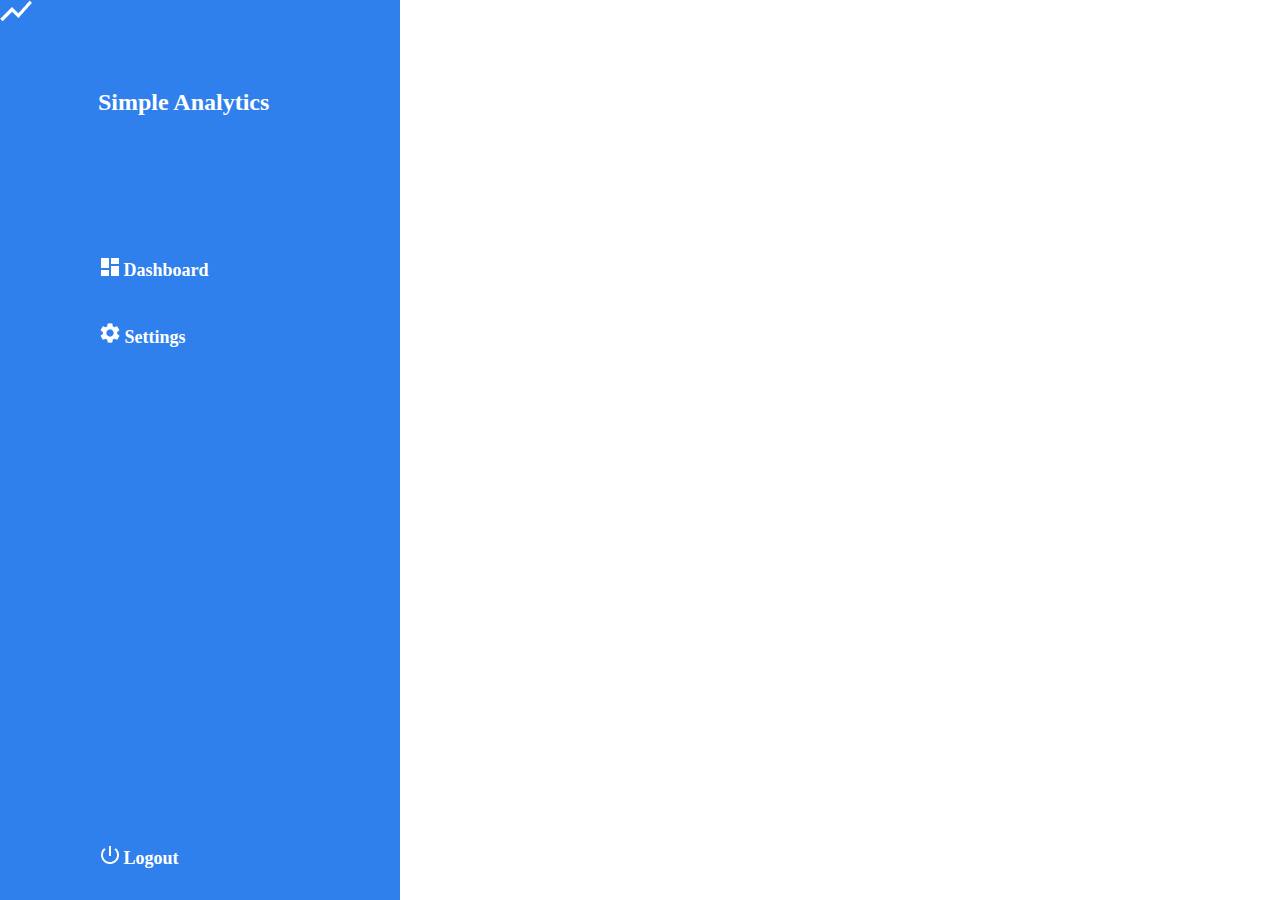
==== dashboard.html @ ea38a6b3 "added title and navigation  and created style.css" ====
<!DOCTYPE html>
<html lang="en">
<head>
    <meta charset="UTF-8">
    <meta http-equiv="X-UA-Compatible" content="IE=edge">
    <meta name="viewport" content="width=device-width, initial-scale=1.0">
    <title>Dashboard</title>
    <link rel="stylesheet" href="style.css">
</head>
<body>
    <div>
        <div id = "first">
            <img src="images/Vector.png" alt="simple analytics logo">
            <h2 class = "title">Simple Analytics</h2>  

            <nav>
                <ul>
                    <li class = "dash">
                        <img src="images/Vector (1).png" alt="dashboard logo">
                        Dashboard
                    </li>
                    <li class = "setstyle">
                        <img src="images/Vector (2).png" alt="settings logo">
                        Settings
                    </li>
                    <li class = "logoutstyle">
                        <img src="images/Vector (3).png" alt="logout logo">
                        Logout
                    </li>
                </ul>
            </nav>
        </div>
        <div id = "second">
           
        </div>
    </div>
</body>
</html>
---- style.css ----
#first {
    position: absolute;
    width: 400px;
    height: 900px;
    left: 0px;
    top: 0px;
    
    background: #2F80ED;
}
#second {
    background: #E5E5E5;
}

.title{
    /* Simple Analytics */
    position: absolute;
    width: 208px;
    height: 36px;
    left: 98px;
    top: 64px;

    font-family: 'Poppins';
    font-style: normal;
    font-weight: 700;
    font-size: 24px;
    line-height: 36px;
    /* identical to box height */
    color: #FFFFFF;
}

ul{
    list-style: none;
}


.dash{
    /* Dashboard */
    position: absolute;
    width: 156px;
    height: 16px;
    left: 101px;
    top: 257px;

    font-family: 'Poppins';
    font-style: normal;
    font-weight: 700;
    font-size: 18px;
    line-height: 27px;
    color: #FFFFFF;
}

.setstyle{
    /* Settings */
    position: absolute;
    width: 156px;
    height: 16px;
    left: 100px;
    top: 323px;

    font-family: 'Poppins';
    font-style: normal;
    font-weight: 700;
    font-size: 18px;
    line-height: 27px;
    color: #FFFFFF;
}

.logoutstyle{
    /* Logout */
    position: absolute;
    width: 156px;
    height: 16px;
    left: 101px;
    top: 845px;

    font-family: 'Poppins';
    font-style: normal;
    font-weight: 700;
    font-size: 18px;
    line-height: 27px;

    color: #FFFFFF;
}
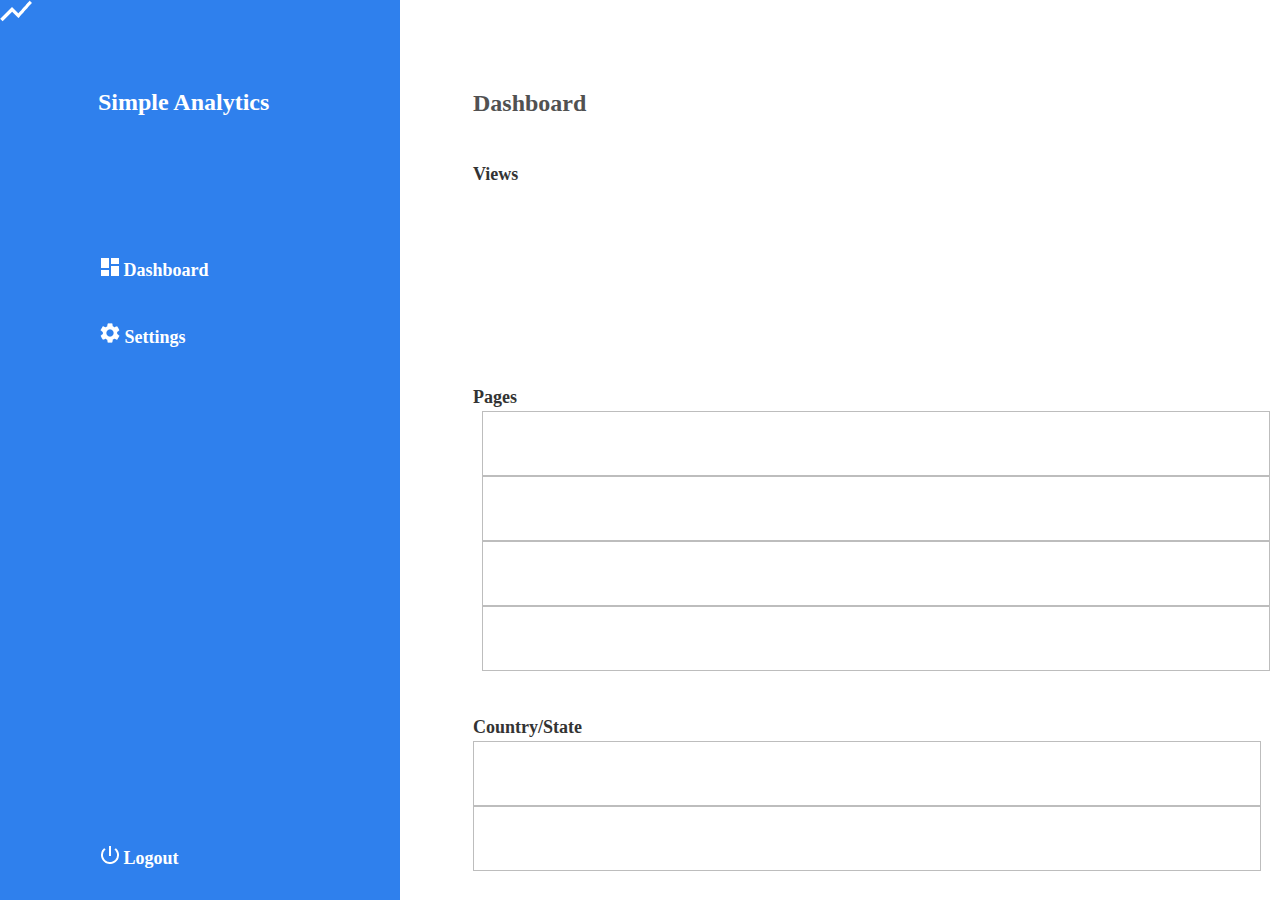
==== commit af778235: "added subtitles and boxes and  also added style of those" ====
--- a/dashboard.html
+++ b/dashboard.html
@@ -31,7 +31,23 @@
             </nav>
         </div>
         <div id = "second">
+           <h2 class = "contentname">Dashboard</h2>
+           <h4 class = "subtitle1">Views</h4>
            
+           <div>
+               <h4 class = "subtitle2">Pages</h4>
+               <div class = "box1"></div>
+               <div class = "box2"></div>
+               <div class = "box3"></div>
+               <div class = "box4"></div>
+           </div>
+           <div>
+               <h4 class = "subtitle3">Country/State</h4>
+               <div class = "box5"></div>
+               <div class = "box6"></div>
+           </div>
+           
+
         </div>
     </div>
 </body>
--- a/style.css
+++ b/style.css
@@ -81,4 +81,125 @@
     line-height: 27px;
 
     color: #FFFFFF;
-}+}
+
+.contentname{
+    /* Dashboard */
+    position: absolute;
+    width: 138px;
+    height: 36px;
+    left: 473px;
+    top: 65px;
+
+    font-family: 'Poppins';
+    font-style: normal;
+    font-weight: 700;
+    font-size: 24px;
+    line-height: 36px;
+    /* identical to box height */
+
+
+    color: #515151;
+}
+
+.subtitle1{
+        /* Views */
+
+
+    position: absolute;
+    width: 56px;
+    height: 27px;
+    left: 473px;
+    top: 137px;
+
+    font-family: 'Poppins';
+    font-style: normal;
+    font-weight: 700;
+    font-size: 18px;
+    line-height: 27px;
+    /* identical to box height */
+
+
+    color: #333333;
+
+}
+
+.subtitle2{
+    /* Pages*/
+    position: absolute;
+    width: 57px;
+    height: 27px;
+    left: 473px;
+    top: 360px;
+
+    font-family: 'Poppins';
+    font-style: normal;
+    font-weight: 700;
+    font-size: 18px;
+    line-height: 27px;
+    /* identical to box height */
+
+
+    color: #333333;
+
+}
+.subtitle3{
+        /* Country/State */
+    position: absolute;
+    width: 133px;
+    height: 27px;
+    left: 473px;
+    top: 690px;
+
+    font-family: 'Poppins';
+    font-style: normal;
+    font-weight: 700;
+    font-size: 18px;
+    line-height: 27px;
+    /* identical to box height */
+
+
+    color: #333333;
+}
+
+.box1, .box2, .box3 , .box4{
+    box-sizing: border-box;
+
+    position: absolute;
+    width: 788px;
+    height: 65px;
+    left: 482px;
+    background: #FFFFFF;
+    border: 1px solid #BDBDBD;
+}
+
+.box1{
+    top: 411px;
+}
+.box2{
+    top: 476px;
+}
+.box3{
+    top: 541px;
+}
+.box4{
+    top: 606px;
+}
+
+.box5, .box6{
+    box-sizing: border-box;
+
+    position: absolute;
+    width: 788px;
+    height: 65px;
+    left: 473px;
+    background: #FFFFFF;
+    border: 1px solid #BDBDBD;
+
+}
+.box5{
+    top: 741px;
+}
+.box6{
+    top: 806px;
+}
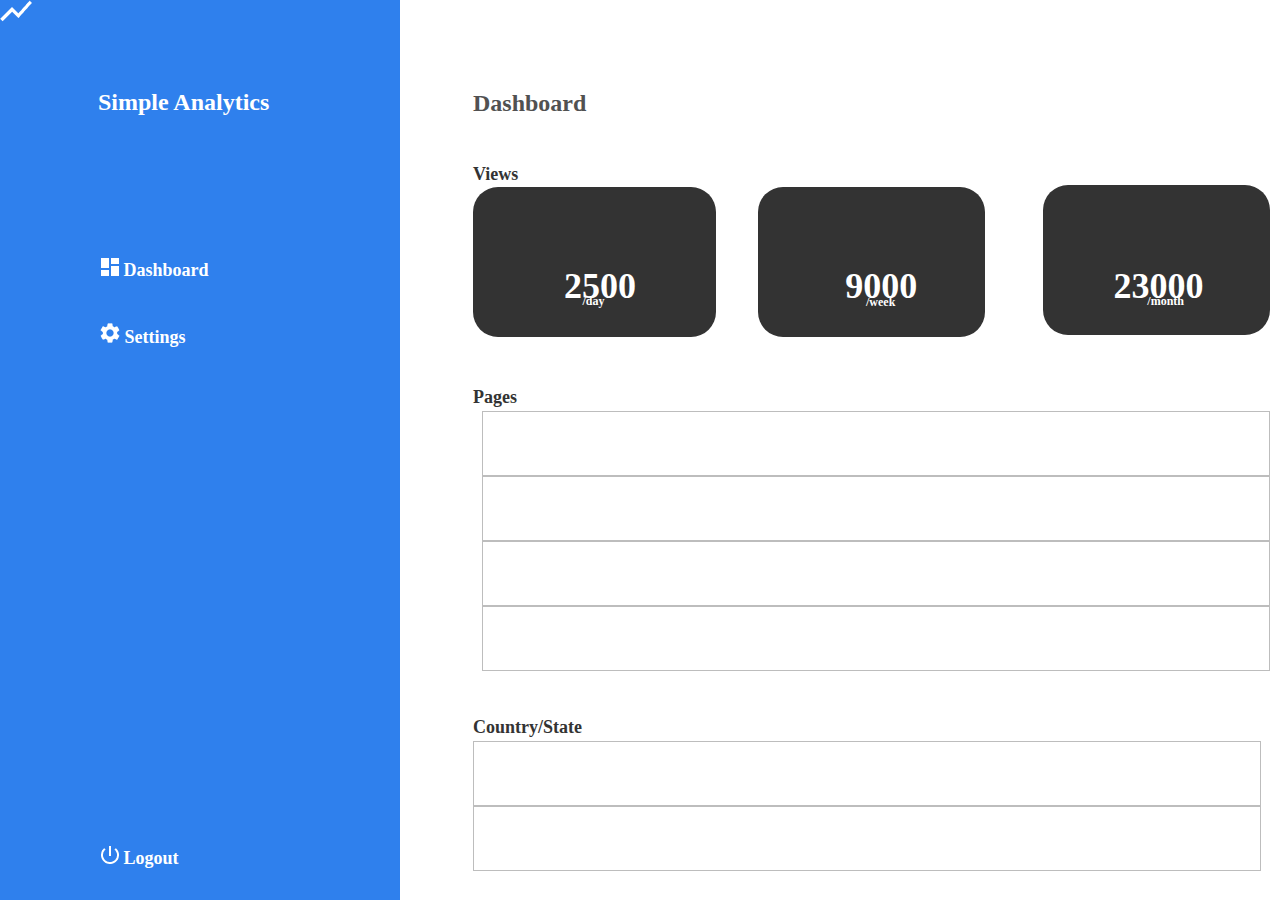
==== commit 075b19a4: "added views, pages, and countryand added styles to it/state content in html" ====
--- a/dashboard.html
+++ b/dashboard.html
@@ -11,7 +11,8 @@
     <div>
         <div id = "first">
             <img src="images/Vector.png" alt="simple analytics logo">
-            <h2 class = "title">Simple Analytics</h2>  
+            <a href="index.html"><h2 class = "title">Simple Analytics</h2></a>
+              
 
             <nav>
                 <ul>
@@ -33,6 +34,22 @@
         <div id = "second">
            <h2 class = "contentname">Dashboard</h2>
            <h4 class = "subtitle1">Views</h4>
+           <div class = "pack1"></div>
+           <div class = "position">
+                <p class = "num1">2500</p>
+                <p class = "daystyle">/day</p>
+           </div>
+            <div class = "pack2"></div>
+            <div class = "position">
+                <p class = "num2">9000</p>
+                <p class = "weekstyle">/week</p>
+           </div>
+            <div class = "pack3"></div>
+            <div class = "position">
+                <p class = "num3">23000</p>
+                <p class = "monthstyle">/month</p>
+           </div>
+           
            
            <div>
                <h4 class = "subtitle2">Pages</h4>
--- a/style.css
+++ b/style.css
@@ -203,3 +203,162 @@
 .box6{
     top: 806px;
 }
+
+.pack1{
+    position: absolute;
+    width: 243px;
+    height: 150px;
+    left: 473px;
+    top: 187px;
+
+    background: #333333;
+    border-radius: 25px;
+}
+
+
+.daystyle{
+        /* /day */
+
+
+    position: absolute;
+    width: 37.01px;
+    height: 18px;
+    left: 575px;
+    top: 280px;
+
+    font-family: 'Poppins';
+    font-style: normal;
+    font-weight: 700;
+    font-size: 12px;
+    line-height: 18px;
+    /* identical to box height */
+
+
+    color: #FFFFFF;
+}
+
+.num1{
+        /* 2500 */
+
+
+    position: absolute;
+    width: 115.95px;
+    height: 54px;
+    left: 542px;
+    top: 223px;
+
+    font-family: 'Poppins';
+    font-style: normal;
+    font-weight: 700;
+    font-size: 36px;
+    line-height: 54px;
+    /* identical to box height */
+
+
+    color: #FFFFFF;
+}
+.position{
+    text-align: center;
+}
+.pack2{
+    position: absolute;
+    width: 227px;
+    height: 150px;
+    left: 758px;
+    top: 187px;
+    
+    background: #333333;
+    border-radius: 25px;
+}
+.num2{
+    /* 9000 */
+
+
+    position: absolute;
+    width: 108.31px;
+    height: 54px;
+    left: 827px;
+    top: 223px;
+
+    font-family: 'Poppins';
+    font-style: normal;
+    font-weight: 700;
+    font-size: 36px;
+    line-height: 54px;
+    /* identical to box height */
+
+
+    color: #FFFFFF;
+}
+.weekstyle{
+        /* /week */
+
+
+    position: absolute;
+    width: 55.31px;
+    height: 18px;
+    left: 853px;
+    top: 281px;
+
+    font-family: 'Poppins';
+    font-style: normal;
+    font-weight: 700;
+    font-size: 12px;
+    line-height: 18px;
+    /* identical to box height */
+
+
+    color: #FFFFFF;
+
+}
+.pack3{
+    position: absolute;
+    width: 227px;
+    height: 150px;
+    left: 1043px;
+    top: 185px;
+    
+    background: #333333;
+    border-radius: 25px;
+}
+
+.num3{
+    /* 23000 */
+
+
+    position: absolute;
+    width: 117px;
+    height: 54px;
+    left: 1100px;
+    top: 223px;
+
+    font-family: 'Poppins';
+    font-style: normal;
+    font-weight: 700;
+    font-size: 36px;
+    line-height: 54px;
+    /* identical to box height */
+
+
+    color: #FFFFFF;
+}
+.monthstyle{
+    /* /month */
+
+
+    position: absolute;
+    width: 55.31px;
+    height: 18px;
+    left: 1138px;
+    top: 280px;
+
+    font-family: 'Poppins';
+    font-style: normal;
+    font-weight: 700;
+    font-size: 12px;
+    line-height: 18px;
+    /* identical to box height */
+
+
+    color: #FFFFFF;
+}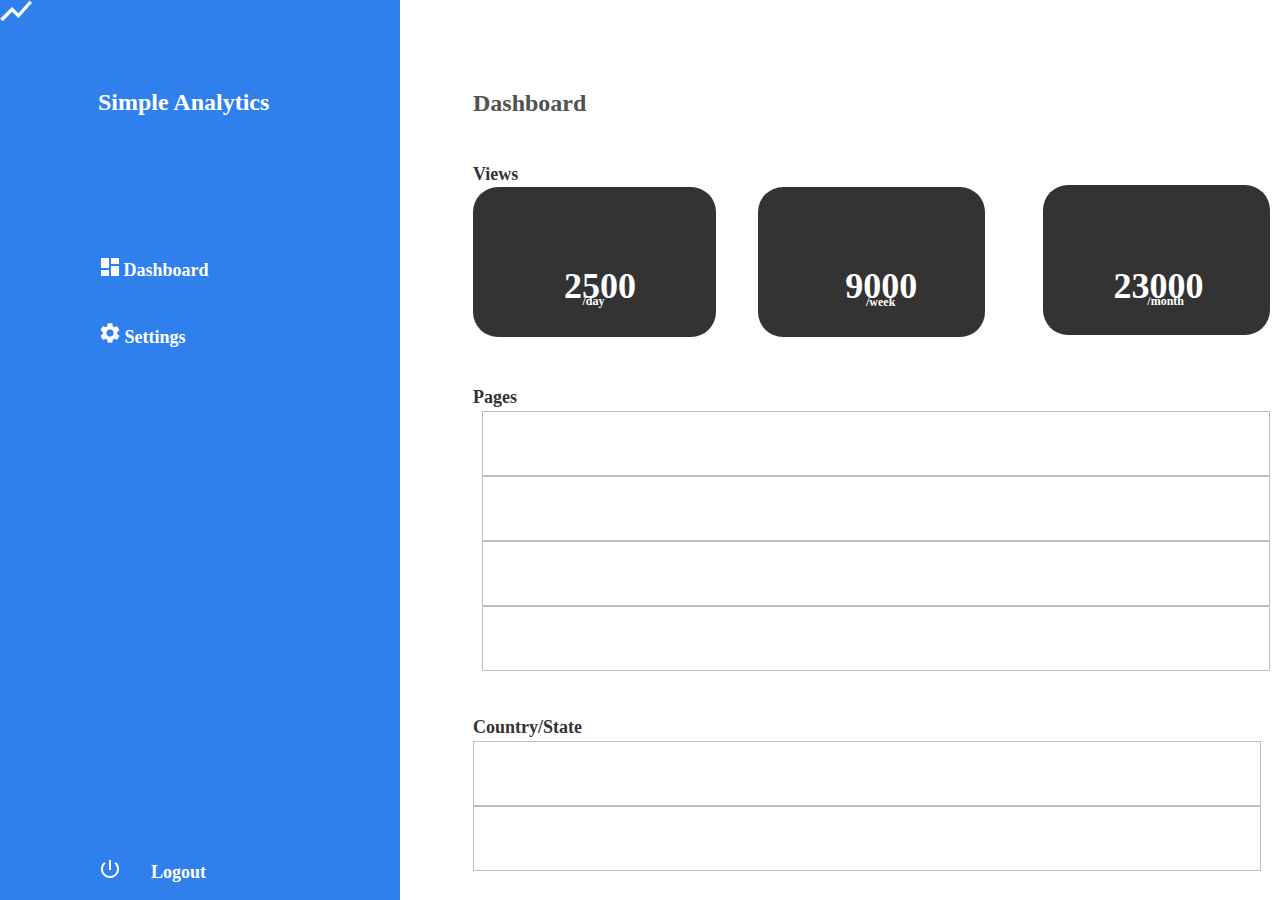
==== commit 9ccbaa07: "created logout button and added styles to it" ====
--- a/dashboard.html
+++ b/dashboard.html
@@ -5,7 +5,7 @@
     <meta http-equiv="X-UA-Compatible" content="IE=edge">
     <meta name="viewport" content="width=device-width, initial-scale=1.0">
     <title>Dashboard</title>
-    <link rel="stylesheet" href="style.css">
+    <link rel="stylesheet" href="styles.css">
 </head>
 <body>
     <div>
@@ -24,9 +24,9 @@
                         <img src="images/Vector (2).png" alt="settings logo">
                         Settings
                     </li>
-                    <li class = "logoutstyle">
+                    <li class = "logoutposition">
                         <img src="images/Vector (3).png" alt="logout logo">
-                        Logout
+                        <button class = "logout">Logout</button>
                     </li>
                 </ul>
             </nav>
--- a/styles.css
+++ b/styles.css
@@ -0,0 +1,371 @@
+
+#first {
+    position: absolute;
+    width: 400px;
+    height: 900px;
+    left: 0px;
+    top: 0px;
+    
+    background: #2F80ED;
+}
+#second {
+    background: #E5E5E5;
+}
+
+.title{
+    /* Simple Analytics */
+    position: absolute;
+    width: 208px;
+    height: 36px;
+    left: 98px;
+    top: 64px;
+
+    font-family: 'Poppins';
+    font-style: normal;
+    font-weight: 700;
+    font-size: 24px;
+    line-height: 36px;
+    /* identical to box height */
+    color: #FFFFFF;
+}
+
+ul{
+    list-style: none;
+}
+
+
+.dash{
+    /* Dashboard */
+    position: absolute;
+    width: 156px;
+    height: 16px;
+    left: 101px;
+    top: 257px;
+
+    font-family: 'Poppins';
+    font-style: normal;
+    font-weight: 700;
+    font-size: 18px;
+    line-height: 27px;
+    color: #FFFFFF;
+}
+
+.setstyle{
+    /* Settings */
+    position: absolute;
+    width: 156px;
+    height: 16px;
+    left: 100px;
+    top: 323px;
+
+    font-family: 'Poppins';
+    font-style: normal;
+    font-weight: 700;
+    font-size: 18px;
+    line-height: 27px;
+    color: #FFFFFF;
+}
+.logout{
+    border: none;
+    background-color: inherit;
+    padding: 14px 28px;
+    font-size: 16px;
+    cursor: pointer;
+    display: inline-block;
+    
+    font-family: 'Poppins';
+    font-style: normal;
+    font-weight: 700;
+    font-size: 18px;
+    line-height: 27px;
+
+    color: #FFFFFF;
+}
+.logoutposition{
+    
+    top: 845px;
+    position: absolute;
+    width: 156px;
+    height: 16px;
+    left: 101px;
+}
+
+.contentname{
+    /* Dashboard */
+    position: absolute;
+    width: 138px;
+    height: 36px;
+    left: 473px;
+    top: 65px;
+
+    font-family: 'Poppins';
+    font-style: normal;
+    font-weight: 700;
+    font-size: 24px;
+    line-height: 36px;
+    /* identical to box height */
+
+
+    color: #515151;
+}
+
+.subtitle1{
+        /* Views */
+
+
+    position: absolute;
+    width: 56px;
+    height: 27px;
+    left: 473px;
+    top: 137px;
+
+    font-family: 'Poppins';
+    font-style: normal;
+    font-weight: 700;
+    font-size: 18px;
+    line-height: 27px;
+    /* identical to box height */
+
+
+    color: #333333;
+
+}
+
+.subtitle2{
+    /* Pages*/
+    position: absolute;
+    width: 57px;
+    height: 27px;
+    left: 473px;
+    top: 360px;
+
+    font-family: 'Poppins';
+    font-style: normal;
+    font-weight: 700;
+    font-size: 18px;
+    line-height: 27px;
+    /* identical to box height */
+
+
+    color: #333333;
+
+}
+.subtitle3{
+        /* Country/State */
+    position: absolute;
+    width: 133px;
+    height: 27px;
+    left: 473px;
+    top: 690px;
+
+    font-family: 'Poppins';
+    font-style: normal;
+    font-weight: 700;
+    font-size: 18px;
+    line-height: 27px;
+    /* identical to box height */
+
+
+    color: #333333;
+}
+
+.box1, .box2, .box3 , .box4{
+    box-sizing: border-box;
+
+    position: absolute;
+    width: 788px;
+    height: 65px;
+    left: 482px;
+    background: #FFFFFF;
+    border: 1px solid #BDBDBD;
+}
+
+.box1{
+    top: 411px;
+}
+.box2{
+    top: 476px;
+}
+.box3{
+    top: 541px;
+}
+.box4{
+    top: 606px;
+}
+
+.box5, .box6{
+    box-sizing: border-box;
+
+    position: absolute;
+    width: 788px;
+    height: 65px;
+    left: 473px;
+    background: #FFFFFF;
+    border: 1px solid #BDBDBD;
+
+}
+.box5{
+    top: 741px;
+}
+.box6{
+    top: 806px;
+}
+
+.pack1{
+    position: absolute;
+    width: 243px;
+    height: 150px;
+    left: 473px;
+    top: 187px;
+
+    background: #333333;
+    border-radius: 25px;
+}
+
+
+.daystyle{
+        /* /day */
+
+
+    position: absolute;
+    width: 37.01px;
+    height: 18px;
+    left: 575px;
+    top: 280px;
+
+    font-family: 'Poppins';
+    font-style: normal;
+    font-weight: 700;
+    font-size: 12px;
+    line-height: 18px;
+    /* identical to box height */
+
+
+    color: #FFFFFF;
+}
+
+.num1{
+        /* 2500 */
+
+
+    position: absolute;
+    width: 115.95px;
+    height: 54px;
+    left: 542px;
+    top: 223px;
+
+    font-family: 'Poppins';
+    font-style: normal;
+    font-weight: 700;
+    font-size: 36px;
+    line-height: 54px;
+    /* identical to box height */
+
+
+    color: #FFFFFF;
+}
+.position{
+    text-align: center;
+}
+.pack2{
+    position: absolute;
+    width: 227px;
+    height: 150px;
+    left: 758px;
+    top: 187px;
+    
+    background: #333333;
+    border-radius: 25px;
+}
+.num2{
+    /* 9000 */
+
+
+    position: absolute;
+    width: 108.31px;
+    height: 54px;
+    left: 827px;
+    top: 223px;
+
+    font-family: 'Poppins';
+    font-style: normal;
+    font-weight: 700;
+    font-size: 36px;
+    line-height: 54px;
+    /* identical to box height */
+
+
+    color: #FFFFFF;
+}
+.weekstyle{
+        /* /week */
+
+
+    position: absolute;
+    width: 55.31px;
+    height: 18px;
+    left: 853px;
+    top: 281px;
+
+    font-family: 'Poppins';
+    font-style: normal;
+    font-weight: 700;
+    font-size: 12px;
+    line-height: 18px;
+    /* identical to box height */
+
+
+    color: #FFFFFF;
+
+}
+.pack3{
+    position: absolute;
+    width: 227px;
+    height: 150px;
+    left: 1043px;
+    top: 185px;
+    
+    background: #333333;
+    border-radius: 25px;
+}
+
+.num3{
+    /* 23000 */
+
+
+    position: absolute;
+    width: 117px;
+    height: 54px;
+    left: 1100px;
+    top: 223px;
+
+    font-family: 'Poppins';
+    font-style: normal;
+    font-weight: 700;
+    font-size: 36px;
+    line-height: 54px;
+    /* identical to box height */
+
+
+    color: #FFFFFF;
+}
+.monthstyle{
+    /* /month */
+
+
+    position: absolute;
+    width: 55.31px;
+    height: 18px;
+    left: 1138px;
+    top: 280px;
+
+    font-family: 'Poppins';
+    font-style: normal;
+    font-weight: 700;
+    font-size: 12px;
+    line-height: 18px;
+    /* identical to box height */
+
+
+    color: #FFFFFF;
+}